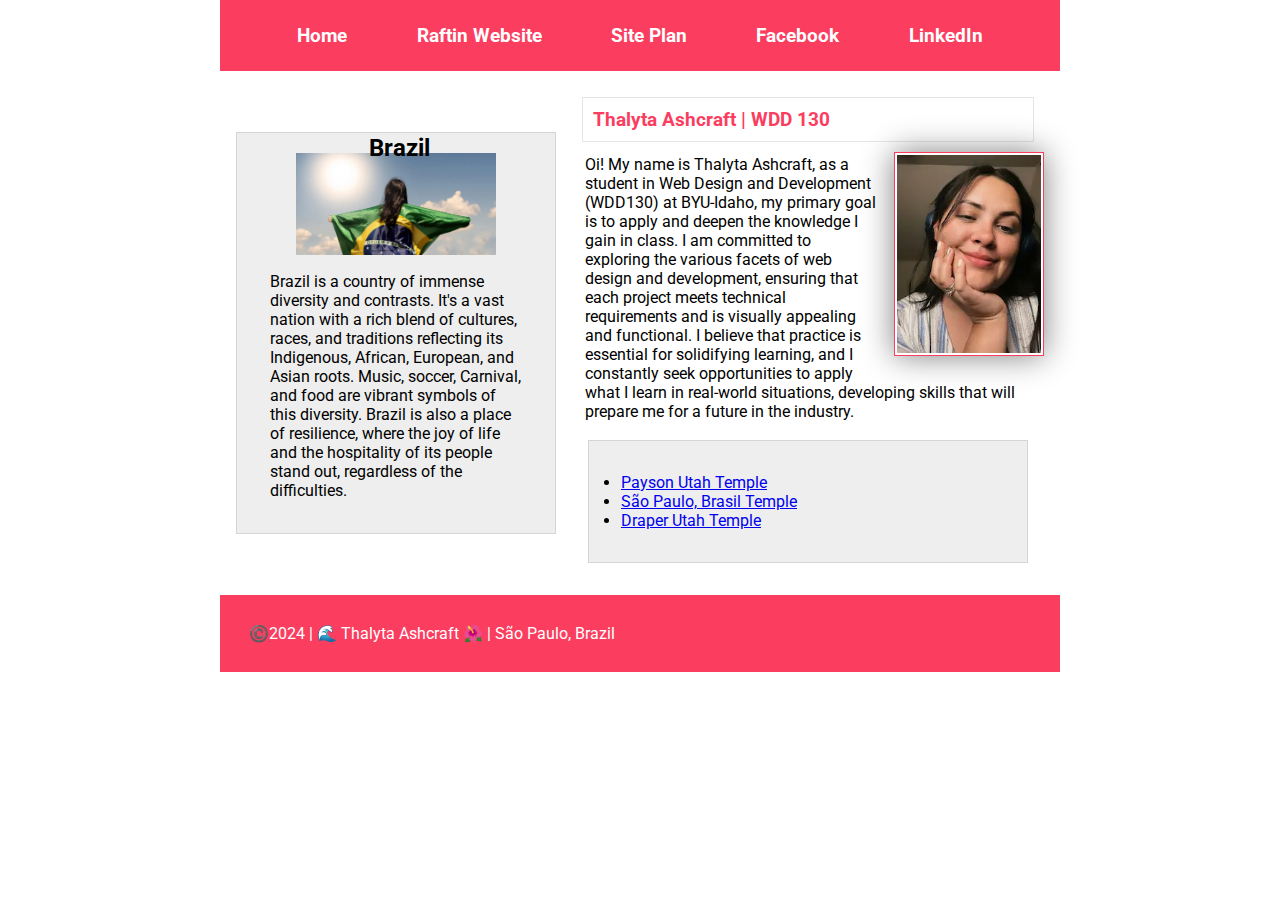
==== index.html @ 044bbfa3 "hash" ====
<!DOCTYPE html>
<html lang="en-US"> 
<head>
    <meta charset="UTF-8">
    <meta name="viewport" content="width=device-width,initial-scale=1.0" />
    <title>Thalyta Ashcraft | WDD 130</title>
    <meta name="description" content="My name is Thalyta Ashcraft, as a student in Web Design and Development (WDD130) at BYU-Idaho, my primary goal is to apply and deepen the knowledge I gain in class.">
    <meta name="author" content="Thalyta Ashcraft">
    <link rel="stylesheet" href="styles/styles.css">
    <link rel="preconnect" href="https://fonts.googleapis.com">
    <link rel="preconnect" href="https://fonts.gstatic.com" crossorigin>
    <link href="https://fonts.googleapis.com/css2?family=Roboto&display=swap" rel="stylesheet">
</head> 

<body>
<header>
    <nav>
        <a href="#">Home</a>
        <a href="wwr/about.html">Raftin Website</a>
        <a href="#site-plan-rafting.html">Site Plan</a>
        <a href="https://www.facebook.com/thalyta.ferreira.1612147/">Facebook</a>
        <a href="https://www.linkedin.com/in/thalyta-ashcraft-639757b2/">LinkedIn</a>
    </nav>
</header>

<div class="grid">
    <aside class="box">
        <h2>Brazil</h2>
        <img src="images/brasil.png" alt="Brazil" width="200">
        <p>Brazil is a country of immense diversity and contrasts. It's a vast nation with a rich blend of cultures, races, and traditions reflecting its Indigenous, African, European, and Asian roots. Music, soccer, Carnival, and food are vibrant symbols of this diversity. Brazil is also a place of resilience, where the joy of life and the hospitality of its people stand out, regardless of the difficulties.</p>
    </aside>

    <main>
        <h1>Thalyta Ashcraft | WDD 130</h1>
        <img src="images/profile.png" alt="Thalyta Ashcraft" width="200">
        <p>Oi! My name is Thalyta Ashcraft, as a student in Web Design and Development (WDD130) at BYU-Idaho, my primary goal is to apply and deepen the knowledge I gain in class. I am committed to exploring the various facets of web design and development, ensuring that each project meets technical requirements and is visually appealing and functional. I believe that practice is essential for solidifying learning, and I constantly seek opportunities to apply what I learn in real-world situations, developing skills that will prepare me for a future in the industry.</p>
        <ul class="box indent">
            <li><a href="https://www.churchofjesuschrist.org/temples/details/payson-utah-temple?lang=eng">Payson Utah Temple</a></li>
            <li><a href="https://www.churchofjesuschrist.org/temples/details/sao-paulo-brazil-temple?lang=eng">São Paulo, Brasil Temple</a></li>
            <li><a href="https://www.churchofjesuschrist.org/temples/details/draper-utah-temple?lang=eng">Draper Utah Temple</a></li>
        </ul>
    </main>
</div>

<footer>
    <p>©️2024 | 🌊 Thalyta Ashcraft 🌺 | São Paulo, Brazil</p>
</footer>
</body>
</html>
---- styles/styles.css ----
* {
    margin: 0;
    padding: 0;
    box-sizing: border-box;
}

body {
    font-size: 16px;
    font-family: Roboto, Arial, sans-serif;
    display: block;

}

header, .grid, footer {
    max-width: 840px; 
    margin: 0 auto;   
}

header {
    display: block;
}

nav {
    background-color: rgb(251, 61, 96);
    padding: 1rem;
    display: flex;
    align-items: center;
    justify-content: space-evenly;
    
}

nav a {
    display: block;
    padding: 0.5rem;
    text-decoration: none;
    font-size: 1.2rem;
    font-weight: 700;           
    color: #fff;
}

h1 {
    color: rgb(251, 61, 96);
    font-size: larger;
    margin: 10px;
    border: 1px solid rgba(0, 0, 0, .1);
    padding: 10px;
}

.grid {
    display: grid;
    align-items: center;
    grid-template-columns: 20rem 1fr; 
    gap: 1rem;
    margin: 0 auto;
}

main {
    margin: 1rem; 
}

main img {
    width: 150px;
    height: auto;
    border: 1px solid rgb(251, 61, 96);
    padding: 2px;
    box-shadow: 0 0 30px grey;
    float: right;
    margin: 0 0 1rem 1rem;
}

p {
    margin: 10px;
    padding: 3px;
    text-align: left;
}

aside {
    width: 20em;
    background-color: #eee;
    color: #333;
    text-align: center;
    position: relative;
}

aside h2 {
    top: 1px;
    left: 132px;
    position: absolute;
}

aside img {
    width: 200px;
    height: auto;
}

footer {
    background-color: rgb(251, 61, 96);
    color: #fff;
    text-align: center;
    padding: 1rem;
}

.box {
    margin: 1rem;
    border: 1px solid rgba(0, 0, 0, .1);
    padding: 20px;
    background-color: #eee;
    color: black;
}

.indent {
    padding: 2rem;
}
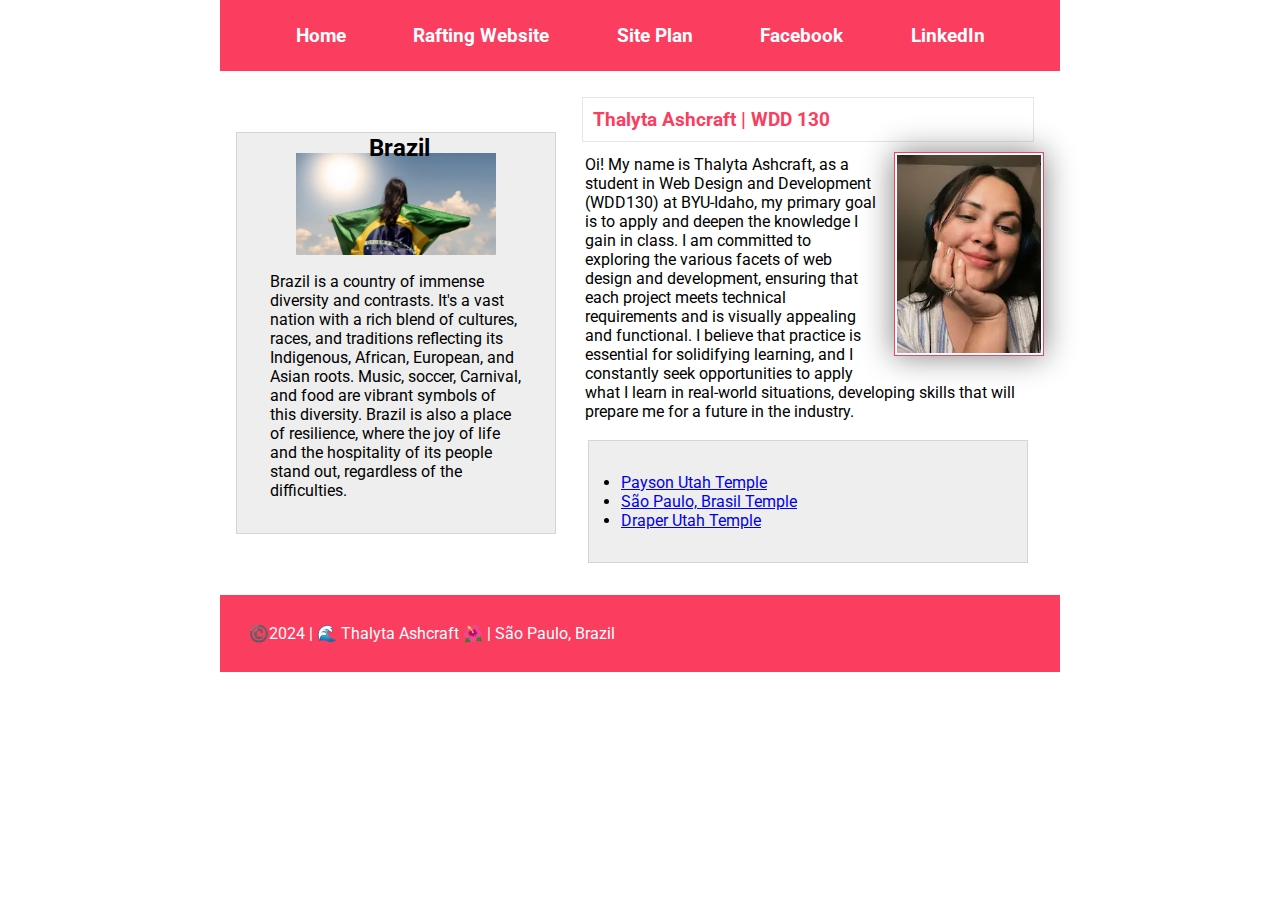
==== commit 35cbe301: "grammar error" ====
--- a/index.html
+++ b/index.html
@@ -16,7 +16,7 @@
 <header>
     <nav>
         <a href="#">Home</a>
-        <a href="wwr/about.html">Raftin Website</a>
+        <a href="wdd130/wwr/about.html">Rafting Website</a>
         <a href="#site-plan-rafting.html">Site Plan</a>
         <a href="https://www.facebook.com/thalyta.ferreira.1612147/">Facebook</a>
         <a href="https://www.linkedin.com/in/thalyta-ashcraft-639757b2/">LinkedIn</a>
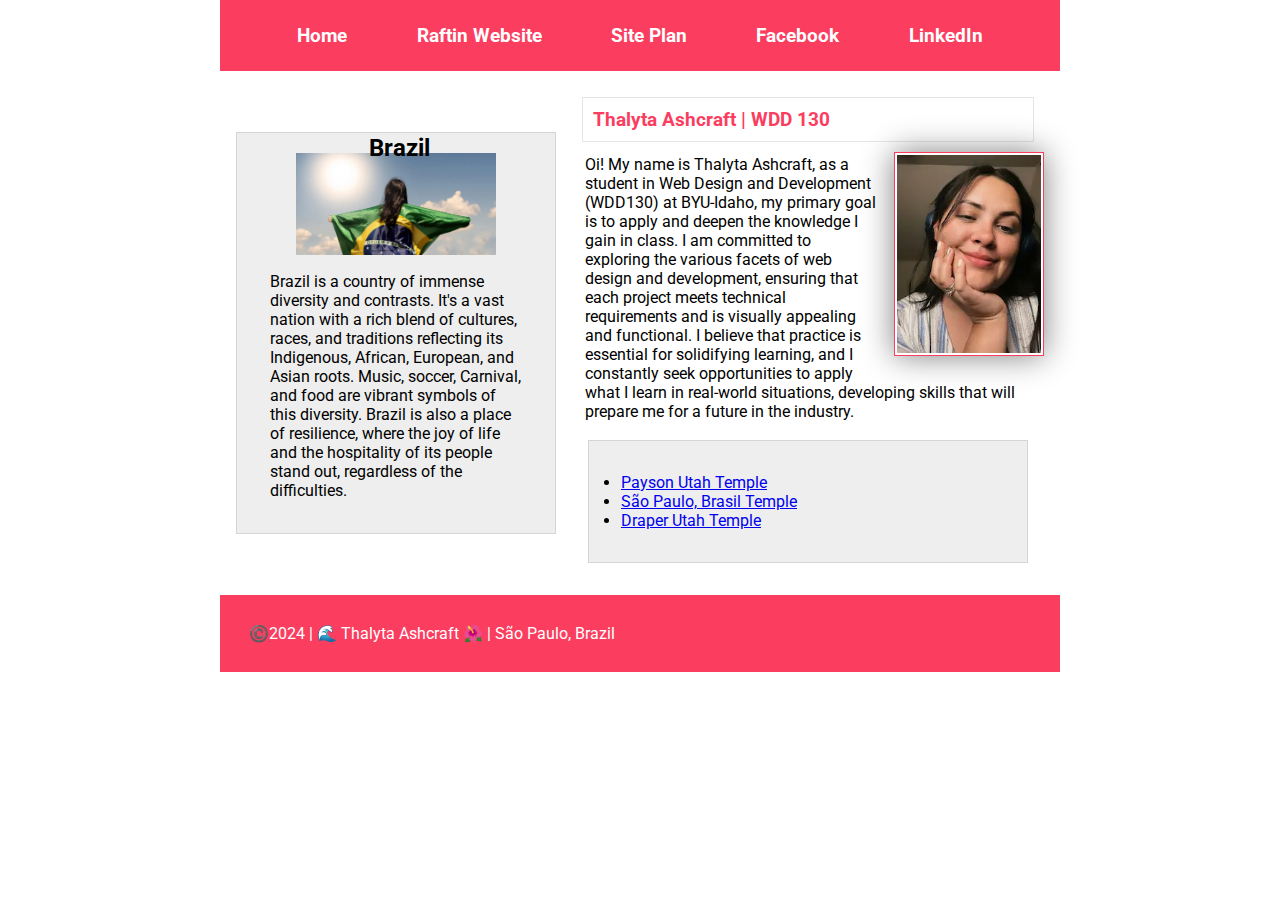
==== commit 2bc23f80: "retrying" ====
--- a/index.html
+++ b/index.html
@@ -16,8 +16,8 @@
 <header>
     <nav>
         <a href="#">Home</a>
-        <a href="wdd130/wwr/about.html">Rafting Website</a>
-        <a href="#site-plan-rafting.html">Site Plan</a>
+        <a href="about.html">Raftin Website</a>
+        <a href="site-plan-rafting.html">Site Plan</a>
         <a href="https://www.facebook.com/thalyta.ferreira.1612147/">Facebook</a>
         <a href="https://www.linkedin.com/in/thalyta-ashcraft-639757b2/">LinkedIn</a>
     </nav>
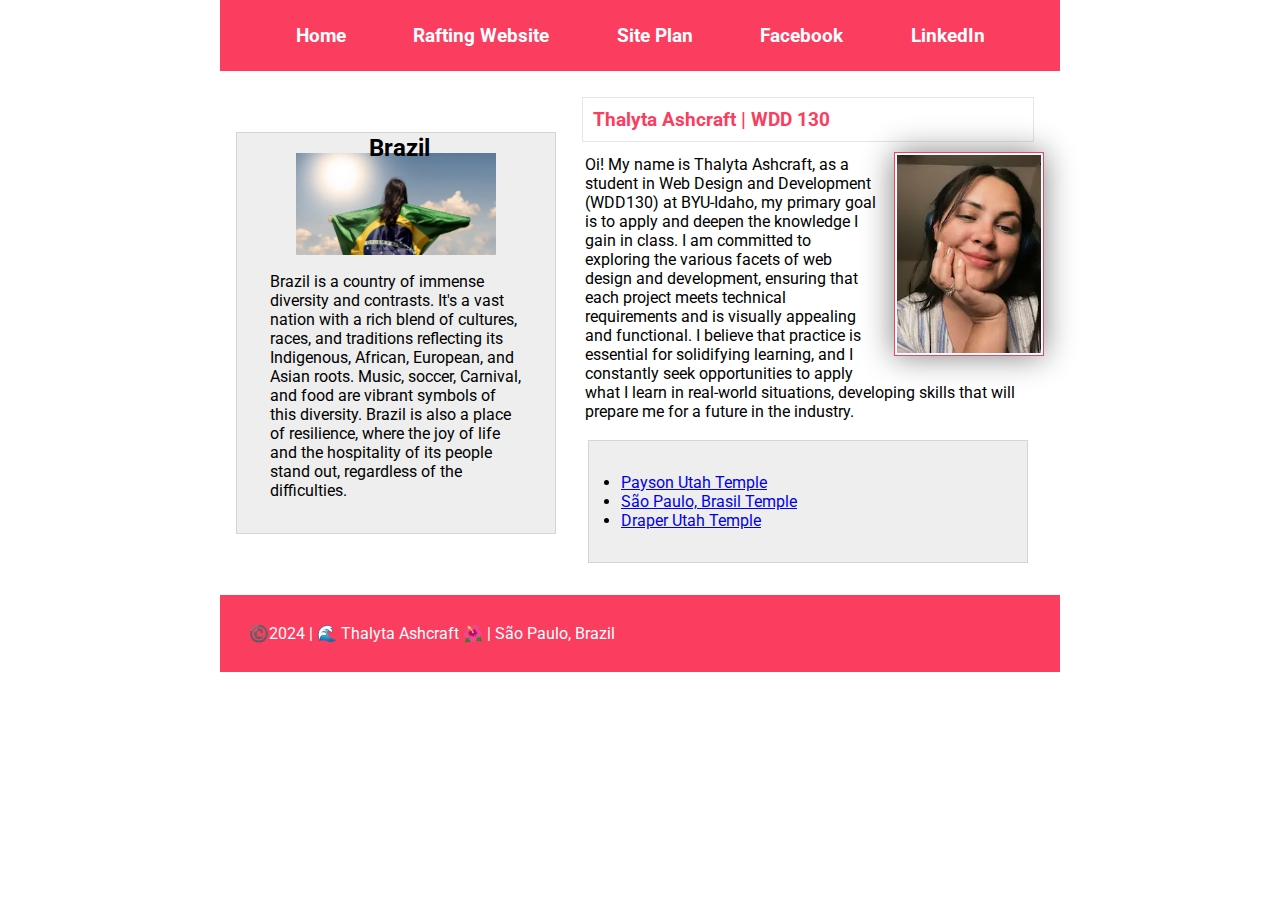
==== commit 08fc6085: "upgrade" ====
--- a/index.html
+++ b/index.html
@@ -16,8 +16,8 @@
 <header>
     <nav>
         <a href="#">Home</a>
-        <a href="about.html">Raftin Website</a>
-        <a href="site-plan-rafting.html">Site Plan</a>
+        <a href="wwr/about.html">Rafting Website</a>
+        <a href="wwr/site-plan-rafting.html">Site Plan</a>
         <a href="https://www.facebook.com/thalyta.ferreira.1612147/">Facebook</a>
         <a href="https://www.linkedin.com/in/thalyta-ashcraft-639757b2/">LinkedIn</a>
     </nav>
